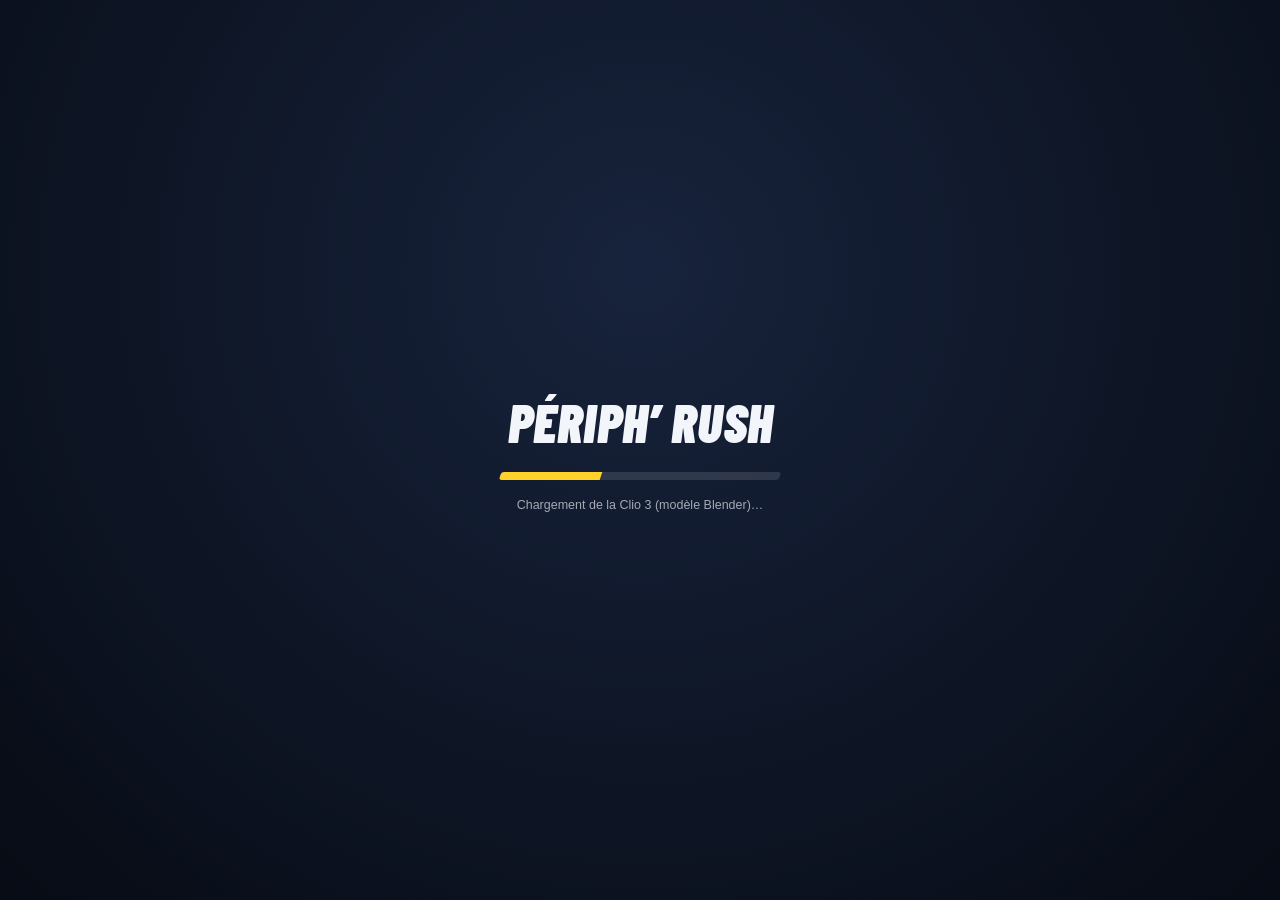
==== index.html @ 178827d1 "v22 : Police nationale, CRS, SAMU et motards revus, livreurs, utilitaires et chauffards, BAU sans mu" ====
<!DOCTYPE html>
<html lang="fr">
<head>
  <meta charset="UTF-8">
  <meta name="viewport" content="width=device-width, initial-scale=1.0, maximum-scale=1.0, user-scalable=no, viewport-fit=cover">
  <title>Périph' Rush</title>
  <meta name="description" content="Endless runner au volant sur le boulevard périphérique parisien.">
  <meta name="theme-color" content="#0c1220">
  <meta name="apple-mobile-web-app-capable" content="yes">
  <meta name="mobile-web-app-capable" content="yes">
  <meta name="apple-mobile-web-app-status-bar-style" content="black-translucent">
  <meta name="apple-mobile-web-app-title" content="Périph' Rush">
  <link rel="manifest" href="manifest.webmanifest">
  <link rel="apple-touch-icon" href="icons/icon-180.png">
  <link rel="icon" type="image/png" href="icons/icon-180.png">
  <link rel="preload" href="assets/fonts/barlow-condensed-latin-900-italic.woff2" as="font" type="font/woff2" crossorigin>
  <link rel="stylesheet" href="css/style.css?v=22">
  <script type="importmap">
    { "imports": { "three": "./vendor/three.module.min.js" } }
  </script>
</head>
<body>
  <canvas id="gl"></canvas>
  <div id="vignette"></div>
  <div id="crack" class="hidden"></div>
  <div id="flash" class="hidden"></div>

  <!-- ===================== HUD en jeu ===================== -->
  <div id="hud" class="hidden">
    <div id="hud-top">
      <div class="chip" id="hud-lap">TOUR 1</div>
      <div class="chip big" id="hud-score">0</div>
      <div class="chip" id="hud-coins">🪙 0</div>
    </div>
    <div id="hud-left">
      <div class="chip small" id="hud-clock"><span id="hud-wx">☀</span> <b id="hud-time">12:00</b></div>
      <div class="chip small" id="hud-permis">12 pts</div>
    </div>
    <div id="hud-gps"><div class="gps-row" id="gps-0"></div><div class="gps-row next" id="gps-1"></div></div>
    <div id="hud-porte"></div>
    <div id="hud-warning" class="hidden"></div>
    <div id="hud-popups"></div>
    <div id="hud-speedo">
      <div id="speed-val">50</div>
      <div class="unit">km/h</div>
      <div id="hud-mult">×1,0</div>
      <div id="hud-health"><div id="hud-health-fill"></div></div>
    </div>
    <div id="hud-limit"><span>50</span></div>
    <button id="btn-pause" aria-label="Pause">II</button>
    <button id="btn-cam" aria-label="Changer de vue">◉</button>
    <button id="btn-radio" aria-label="Changer de station">📻 <span id="radio-name">PÉRIPH INFO</span></button>
    <div id="mirror" class="hidden"></div>
    <div id="tilt-hint" class="hidden">Inclinez le téléphone pour diriger</div>
    <div id="radar-flash" class="hidden"></div>
    <div id="controls">
      <div id="steer">
        <button id="btn-left" aria-label="Gauche">◀</button>
        <button id="btn-right" aria-label="Droite">▶</button>
      </div>
      <div id="pedals">
        <div id="aux-btns">
          <button id="btn-horn" aria-label="Klaxon">📯</button>
          <button id="btn-flash" aria-label="Appel de phares">💡</button>
        </div>
        <button id="btn-brake" aria-label="Frein">FREIN</button>
        <button id="btn-gas" aria-label="Accélérer">GAZ</button>
      </div>
    </div>
  </div>

  <!-- ===================== Menu principal ===================== -->
  <div id="menu" class="overlay menu-screen">
    <div class="menu-top">
      <div class="wallet"><i class="coin"></i><b id="menu-coins">0</b></div>
      <button class="icon-btn" id="m-reglages" aria-label="Réglages">
        <svg viewBox="0 0 24 24" width="22" height="22"><path fill="currentColor" d="M19.4 13a7.5 7.5 0 0 0 0-2l2.1-1.6-2-3.5-2.5 1a7.6 7.6 0 0 0-1.7-1L15 3.3h-4l-.4 2.6a7.6 7.6 0 0 0-1.7 1l-2.5-1-2 3.5L6.6 11a7.5 7.5 0 0 0 0 2l-2.1 1.6 2 3.5 2.5-1c.5.4 1.1.7 1.7 1l.4 2.6h4l.4-2.6c.6-.3 1.2-.6 1.7-1l2.5 1 2-3.5zM13 15.5a3.5 3.5 0 1 1 0-7 3.5 3.5 0 0 1 0 7z" transform="translate(-1 0)"/></svg>
      </button>
    </div>
    <div class="menu-grid">
      <section class="hero">
        <div id="logo">
          <div id="logo-cartouche">BD PÉRIPHÉRIQUE</div>
          <h1>PÉRIPH’<span>RUSH</span></h1>
          <div id="logo-sub">35 km · 4 voies · zéro répit</div>
        </div>
        <div id="menu-records" class="records"></div>
      </section>
      <section class="setup card">
        <div class="setup-row">
          <div class="setup-label"><span>DÉPART</span><small id="start-sub"></small></div>
          <div class="start-wrap">
            <canvas id="ring-map" width="300" height="200" aria-hidden="true"></canvas>
            <div class="picker">
              <button class="pick-arrow" id="start-prev" aria-label="Porte précédente">‹</button>
              <button class="pick-value" id="start-open"><span id="start-name">Porte Maillot</span><small>CHANGER</small></button>
              <button class="pick-arrow" id="start-next" aria-label="Porte suivante">›</button>
            </div>
          </div>
        </div>
        <div class="setup-row">
          <div class="setup-label"><span>TRAFIC</span><small id="traffic-desc"></small></div>
          <div class="seg" id="traffic-seg">
            <button data-lv="0"><i class="lvl l1"><b></b><b></b><b></b><b></b></i>FLUIDE</button>
            <button data-lv="1"><i class="lvl l2"><b></b><b></b><b></b><b></b></i>CHARGÉ</button>
            <button data-lv="3"><i class="lvl l3"><b></b><b></b><b></b><b></b></i>DENSE</button>
            <button data-lv="2"><i class="lvl l4"><b></b><b></b><b></b><b></b></i>POINTE</button>
          </div>
        </div>
        <div class="pills">
          <button class="pill" id="pill-wx"><small>MÉTÉO</small><b id="pill-wx-v">Variable</b></button>
          <button class="pill" id="pill-hour"><small>HEURE</small><b id="pill-hour-v">Selon trafic</b></button>
          <button class="pill" id="pill-cam"><small>VUE</small><b id="pill-cam-v">Extérieure</b></button>
        </div>
        <button class="btn play" id="m-play"><span>ROULER</span><i>▶</i></button>
        <div class="tiles">
          <button class="tile" id="m-garage"><i class="ti-car"></i><span><b>GARAGE</b><small id="tile-car"></small></span></button>
          <button class="tile" id="m-defis"><i class="ti-flag"></i><span><b>DÉFIS</b><small id="tile-defis"></small></span></button>
        </div>
      </section>
    </div>
    <div id="menu-hint">Ajoute le jeu à l’écran d’accueil pour jouer en plein écran</div>
    <div id="menu-credits">Tracé, voies, ouvrages et bâtiments : © contributeurs OpenStreetMap (ODbL)</div>
  </div>

  <!-- ===================== Choix de la porte ===================== -->
  <div id="porte-sheet" class="sheet hidden">
    <div class="sheet-card">
      <div class="sheet-head"><b>PORTE DE DÉPART</b><button class="icon-btn" id="sheet-close" aria-label="Fermer">✕</button></div>
      <div id="porte-list"></div>
    </div>
  </div>

  <!-- ===================== Garage ===================== -->
  <div id="garage" class="overlay hidden">
    <div class="topbar">
      <button class="btn small" id="g-back">← RETOUR</button>
      <div class="chip" id="g-coins">🪙 0</div>
    </div>
    <button class="garage-arrow left" id="g-prev">◀</button>
    <button class="garage-arrow right" id="g-next">▶</button>
    <div id="garage-panel">
      <div id="g-name">Clio 3</div>
      <div id="g-status"></div>
      <div id="g-colors"></div>
      <div id="g-stats">
        <div class="stat"><label>Vitesse</label><div class="bar"><div id="st-vmax"></div></div></div>
        <div class="stat"><label>Accélération</label><div class="bar"><div id="st-acc"></div></div></div>
        <div class="stat"><label>Maniabilité</label><div class="bar"><div id="st-man"></div></div></div>
        <div class="stat"><label>Freinage</label><div class="bar"><div id="st-frein"></div></div></div>
      </div>
      <button class="btn primary" id="g-action">CHOISIR</button>
    </div>
  </div>

  <!-- ===================== Défis ===================== -->
  <div id="defis" class="overlay hidden">
    <div class="topbar">
      <button class="btn small" id="d-back">← RETOUR</button>
      <div class="screen-title">DÉFIS DU JOUR</div>
    </div>
    <div class="panel" id="defis-list"></div>
    <div class="panel" id="stats-globales"></div>
  </div>

  <!-- ===================== Réglages ===================== -->
  <div id="reglages" class="overlay hidden">
    <div class="topbar">
      <button class="btn small" id="r-back">← RETOUR</button>
      <div class="screen-title">RÉGLAGES</div>
    </div>
    <div class="panel settings">
      <label class="row"><span>Sons</span><input type="checkbox" id="set-audio"></label>
      <label class="row"><span>Vibrations</span><input type="checkbox" id="set-haptics"></label>
      <label class="row"><span>Accélération automatique</span><input type="checkbox" id="set-auto"></label>
      <label class="row"><span>Direction</span>
        <select id="set-steer">
          <option value="boutons">Boutons ◀ ▶</option>
          <option value="inclinaison">Inclinaison du téléphone</option>
        </select></label>
      <label class="row"><span>Sensibilité direction</span>
        <input type="range" id="set-sens" min="0.6" max="1.5" step="0.05"></label>
      <label class="row"><span>Niveau de trafic</span>
        <select id="set-traffic">
          <option value="0">Fluide</option>
          <option value="1">Chargé</option>
          <option value="3">Dense (accordéon)</option>
          <option value="2">Heure de pointe</option>
        </select></label>
      <label class="row"><span>Météo</span>
        <select id="set-weather">
          <option value="auto">Variable</option>
          <option value="soleil">Sec</option>
          <option value="pluie">Pluie</option>
        </select></label>
      <label class="row"><span>Heure de départ</span>
        <select id="set-hour">
          <option value="auto">Selon le trafic</option>
          <option value="matin">Matin (7 h 30)</option>
          <option value="midi">Midi</option>
          <option value="soir">Soir (19 h)</option>
          <option value="nuit">Nuit (23 h)</option>
        </select></label>
      <label class="row"><span>Vue</span>
        <select id="set-camera">
          <option value="chase">Extérieure</option>
          <option value="cockpit">Cockpit</option>
        </select></label>
      <label class="row"><span>Radio</span>
        <select id="set-radio">
          <option value="info">Périph Info (trafic)</option>
          <option value="lounge">Nuit Lounge (musique)</option>
          <option value="electro">Électro Paris (musique)</option>
          <option value="off">Éteinte</option>
        </select></label>
      <label class="row"><span>Rétroviseur</span><input type="checkbox" id="set-mirror"></label>
      <label class="row"><span>Radars automatiques</span><input type="checkbox" id="set-radars"></label>
      <label class="row"><span>Contrôles de police aux jumelles</span><input type="checkbox" id="set-jumelles"></label>
      <label class="row"><span>Qualité graphique</span>
        <select id="set-quality">
          <option value="auto">Auto</option>
          <option value="high">Haute</option>
          <option value="med">Moyenne</option>
          <option value="low">Basse</option>
        </select></label>
    </div>
  </div>

  <!-- ===================== Pause ===================== -->
  <div id="pause" class="overlay hidden">
    <div class="menu-inner">
      <h2 class="screen-h">PAUSE</h2>
      <div class="menu-buttons">
        <button class="btn primary" id="p-resume">REPRENDRE</button>
        <button class="btn" id="p-restart">RECOMMENCER</button>
        <button class="btn" id="p-menu">MENU</button>
      </div>
    </div>
  </div>

  <!-- ===================== Fin de partie ===================== -->
  <div id="gameover" class="overlay hidden">
    <div class="menu-inner wide">
      <h2 id="go-title">ACCIDENT</h2>
      <div id="go-damage"></div>
      <div id="go-grid">
        <div class="go-cell"><label>Score</label><div id="go-score"></div></div>
        <div class="go-cell"><label>Distance</label><div id="go-dist"></div></div>
        <div class="go-cell"><label>Tours</label><div id="go-laps"></div></div>
        <div class="go-cell"><label>Frôlements</label><div id="go-near"></div></div>
        <div class="go-cell"><label>Meilleur combo</label><div id="go-combo"></div></div>
        <div class="go-cell"><label>Pièces gagnées</label><div id="go-coins"></div></div>
      </div>
      <div id="go-extra"></div>
      <div class="menu-buttons row2">
        <button class="btn primary" id="go-retry">REJOUER</button>
        <button class="btn" id="go-garage">GARAGE</button>
        <button class="btn" id="go-menu">MENU</button>
      </div>
    </div>
  </div>

  <!-- ===================== Chargement ===================== -->
  <div id="loading">
    <div id="loading-logo">PÉRIPH’ RUSH</div>
    <div id="loading-bar"><div id="loading-fill"></div></div>
    <div id="loading-txt">Construction du périphérique…</div>
  </div>

  <script type="module" src="js/main.js?v=22"></script>
</body>
</html>
---- css/style.css ----
/* ============================================================
   Périph' Rush — interface (design premium sombre, safe areas iOS)
   ============================================================ */

@font-face { font-family: 'Barlow Condensed'; font-weight: 600; font-style: normal; font-display: swap; src: url(../assets/fonts/barlow-condensed-latin-600-normal.woff2) format('woff2'); }
@font-face { font-family: 'Barlow Condensed'; font-weight: 700; font-style: normal; font-display: swap; src: url(../assets/fonts/barlow-condensed-latin-700-normal.woff2) format('woff2'); }
@font-face { font-family: 'Barlow Condensed'; font-weight: 800; font-style: italic; font-display: swap; src: url(../assets/fonts/barlow-condensed-latin-800-italic.woff2) format('woff2'); }
@font-face { font-family: 'Barlow Condensed'; font-weight: 900; font-style: italic; font-display: swap; src: url(../assets/fonts/barlow-condensed-latin-900-italic.woff2) format('woff2'); }

:root {
  --disp: 'Barlow Condensed', 'Arial Narrow', -apple-system, sans-serif;
  --card: rgba(10, 14, 24, 0.72);
  --line: rgba(255, 255, 255, 0.10);
  --ok: #3ddc84;
  --warn: #ffb020;
  --accent: #ffd12b;          /* jaune cartouche périphérique */
  --accent2: #3d8bff;
  --danger: #ff4b3e;
  --glass: rgba(14, 20, 32, 0.82);
  --glass-light: rgba(255, 255, 255, 0.08);
  --text: #f2f5f9;
  --sat: env(safe-area-inset-top, 0px);
  --sab: env(safe-area-inset-bottom, 0px);
}

* { margin: 0; padding: 0; box-sizing: border-box; -webkit-tap-highlight-color: transparent; }

html, body {
  width: 100%; height: 100%;
  overflow: hidden;
  background: #0c1220;
  color: var(--text);
  font-family: -apple-system, BlinkMacSystemFont, "Segoe UI", Roboto, sans-serif;
  touch-action: none;
  -webkit-user-select: none; user-select: none;
  overscroll-behavior: none;
}

#gl { position: fixed; inset: 0; width: 100%; height: 100%; display: block; }

.hidden { display: none !important; }

/* ---------- effets plein écran ---------- */
#vignette {
  position: fixed; inset: 0; pointer-events: none; z-index: 5;
  background: radial-gradient(ellipse at center, transparent 62%, rgba(4, 6, 12, 0.42) 100%);
}
#crack {
  position: fixed; inset: 0; pointer-events: none; z-index: 40;
  background:
    radial-gradient(circle at 48% 42%, rgba(255,255,255,0.25) 0%, transparent 4%),
    conic-gradient(from 10deg at 48% 42%, transparent 0deg, rgba(255,255,255,0.35) 2deg, transparent 5deg,
      transparent 40deg, rgba(255,255,255,0.3) 43deg, transparent 47deg,
      transparent 95deg, rgba(255,255,255,0.32) 98deg, transparent 103deg,
      transparent 160deg, rgba(255,255,255,0.28) 164deg, transparent 170deg,
      transparent 230deg, rgba(255,255,255,0.3) 233deg, transparent 240deg,
      transparent 300deg, rgba(255,255,255,0.26) 304deg, transparent 311deg);
  opacity: 0.8;
}
#flash {
  position: fixed; inset: 0; pointer-events: none; z-index: 41;
  background: #fff; opacity: 0;
  transition: opacity 0.5s ease-out;
}
#flash.on { opacity: 0.55; transition: none; }

/* ---------- HUD ---------- */
#hud { position: fixed; inset: 0; z-index: 10; pointer-events: none; }
#hud button { pointer-events: auto; }

#hud-top {
  position: absolute; top: calc(var(--sat) + 8px); left: 0; right: 0;
  display: flex; justify-content: center; gap: 8px; padding: 0 12px;
}
.chip {
  background: var(--glass);
  backdrop-filter: blur(8px); -webkit-backdrop-filter: blur(8px);
  border: 1px solid var(--glass-light);
  border-radius: 20px;
  padding: 6px 14px;
  font-family: var(--disp);
  font-weight: 700; font-size: 16px;
  letter-spacing: 0.8px;
  white-space: nowrap;
}
.chip.big { font-size: 17px; color: var(--accent); min-width: 110px; text-align: center; }

#hud-porte {
  position: absolute; top: calc(var(--sat) + 48px); left: 0; right: 0;
  text-align: center; font-size: 12.5px; font-weight: 600;
  color: rgba(235, 242, 250, 0.85);
  text-shadow: 0 1px 3px rgba(0,0,0,0.6);
}
#hud-warning {
  position: absolute; top: calc(var(--sat) + 78px); left: 50%; transform: translateX(-50%);
  background: linear-gradient(180deg, #ffb020, #f7900a);
  color: #221600; font-weight: 800; font-size: 14px;
  padding: 7px 16px; border-radius: 10px;
  box-shadow: 0 4px 18px rgba(255, 160, 20, 0.45);
  animation: warnpulse 0.8s infinite alternate;
}
@keyframes warnpulse { from { transform: translateX(-50%) scale(1); } to { transform: translateX(-50%) scale(1.05); } }

#hud-popups {
  position: absolute; top: 32%; left: 0; right: 0;
  display: flex; flex-direction: column; align-items: center; gap: 4px;
}
.popup {
  font-family: var(--disp); font-style: italic;
  font-weight: 900; font-size: 28px; letter-spacing: 0.5px;
  color: var(--accent);
  text-shadow: 0 2px 8px rgba(0,0,0,0.7);
  animation: popfly 1.1s ease-out forwards;
}
.popup.combo { color: #7dd4ff; font-size: 18px; }
.popup.coin { color: #ffde6a; font-size: 16px; }
@keyframes popfly {
  0% { transform: translateY(10px) scale(0.7); opacity: 0; }
  15% { transform: translateY(0) scale(1.12); opacity: 1; }
  30% { transform: scale(1); }
  75% { opacity: 1; }
  100% { transform: translateY(-34px); opacity: 0; }
}

#hud-speedo {
  position: absolute; bottom: calc(var(--sab) + 118px); left: 50%; transform: translateX(-50%);
  text-align: center; pointer-events: none;
}
#speed-val {
  font-family: var(--disp); font-style: italic;
  font-size: 60px; font-weight: 900; line-height: 1;
  text-shadow: 0 2px 12px rgba(0,0,0,0.75);
  font-variant-numeric: tabular-nums;
}
#speed-val.over { color: var(--danger); }
#hud-speedo .unit { font-size: 13px; font-weight: 700; opacity: 0.75; margin-top: -2px; }
#hud-mult { font-size: 13px; font-weight: 800; color: #8be08a; margin-top: 2px; }

#hud-limit {
  position: absolute; bottom: calc(var(--sab) + 132px); left: 50%; transform: translateX(74px);
  width: 44px; height: 44px; border-radius: 50%;
  background: #f5f7fa; border: 6px solid #c8102e;
  display: flex; align-items: center; justify-content: center;
  color: #14181c; font-weight: 900; font-size: 17px;
}

#btn-pause {
  position: absolute; top: calc(var(--sat) + 6px); right: 10px;
  width: 42px; height: 42px; border-radius: 12px;
  background: var(--glass); color: var(--text);
  border: 1px solid var(--glass-light);
  font-size: 15px; font-weight: 900;
}

/* ---------- commandes tactiles ---------- */
#controls {
  position: absolute; bottom: calc(var(--sab) + 10px); left: 0; right: 0;
  display: flex; justify-content: space-between;
  padding: 0 12px;
}
#steer, #pedals { display: flex; gap: 10px; }
#controls button {
  border: 1.5px solid rgba(255, 255, 255, 0.16);
  background: rgba(16, 24, 38, 0.66);
  backdrop-filter: blur(6px); -webkit-backdrop-filter: blur(6px);
  color: var(--text);
  border-radius: 20px;
  width: 88px; height: 92px;
  font-size: 30px; font-weight: 900;
  transition: transform 0.06s, background 0.06s;
}
#pedals button { font-size: 15px; letter-spacing: 1px; }
#btn-gas { background: rgba(28, 82, 40, 0.68); }
#btn-brake { background: rgba(96, 26, 22, 0.68); }
#controls button.pressed { transform: scale(0.94); background: rgba(255, 255, 255, 0.22); }

/* ============================================================
   ÉCRANS (v15) — direction artistique « signalisation de nuit » :
   typo condensée italique, cartes vitrées, accents jaune périph
   ============================================================ */
.overlay {
  position: fixed; inset: 0; z-index: 20;
  display: flex; flex-direction: column;
  align-items: center; justify-content: center;
  background:
    radial-gradient(120% 70% at 50% 110%, rgba(255, 190, 40, 0.10), transparent 60%),
    linear-gradient(180deg, rgba(5, 8, 15, 0.35) 0%, rgba(5, 8, 15, 0.72) 55%, rgba(5, 8, 15, 0.92) 100%);
  padding: calc(var(--sat) + 12px) 16px calc(var(--sab) + 14px);
}
.menu-inner { text-align: center; width: min(420px, 92vw); }
.menu-inner.wide { width: min(540px, 94vw); }

/* titres */
.screen-h, #go-title {
  font-family: var(--disp); font-style: italic; font-weight: 900;
  font-size: 46px; letter-spacing: 1px; line-height: 1;
}
.screen-title {
  font-family: var(--disp); font-style: italic; font-weight: 900;
  font-size: 24px; letter-spacing: 1.5px;
  padding: 4px 14px; border-left: 4px solid var(--accent);
}

/* boutons */
.btn {
  font-family: var(--disp); font-weight: 800; font-style: italic;
  font-size: 21px; letter-spacing: 1.5px;
  color: var(--text);
  background: linear-gradient(180deg, rgba(40, 52, 76, 0.9), rgba(20, 28, 44, 0.92));
  border: 1px solid rgba(255, 255, 255, 0.14);
  border-radius: 12px;
  padding: 13px 26px;
  box-shadow: 0 8px 24px rgba(0, 0, 0, 0.35), inset 0 1px 0 rgba(255, 255, 255, 0.10);
  transition: transform 0.08s, filter 0.15s;
}
.btn:active { transform: scale(0.96); filter: brightness(1.15); }
.btn.primary {
  background: linear-gradient(180deg, #ffe066, var(--accent) 45%, #f2b100);
  color: #161000; border-color: rgba(255, 255, 255, 0.45);
  box-shadow: 0 10px 30px rgba(255, 196, 30, 0.35), inset 0 1px 0 rgba(255, 255, 255, 0.6);
}
.btn.small { padding: 8px 14px; font-size: 16px; border-radius: 10px; }
.menu-buttons { display: flex; flex-direction: column; gap: 12px; margin-top: 26px; }
.menu-buttons.row2 { flex-direction: row; justify-content: center; flex-wrap: wrap; }
.icon-btn {
  width: 44px; height: 44px; border-radius: 12px;
  display: inline-flex; align-items: center; justify-content: center;
  color: var(--text); font-size: 18px; font-weight: 800;
  background: var(--card); border: 1px solid var(--line);
  backdrop-filter: blur(10px); -webkit-backdrop-filter: blur(10px);
}
.icon-btn:active { transform: scale(0.94); }

/* ---------- menu principal ---------- */
.menu-screen {
  justify-content: flex-start;
  overflow-y: auto; touch-action: pan-y;
  background:
    linear-gradient(180deg, rgba(5, 8, 15, 0.15) 0%, rgba(5, 8, 15, 0.05) 30%, rgba(5, 8, 15, 0.78) 62%, rgba(5, 8, 15, 0.94) 100%);
}
.menu-top {
  width: 100%; max-width: 1100px;
  display: flex; justify-content: space-between; align-items: center;
}
.wallet {
  display: inline-flex; align-items: center; gap: 8px;
  background: var(--card); border: 1px solid var(--line);
  backdrop-filter: blur(10px); -webkit-backdrop-filter: blur(10px);
  border-radius: 22px; padding: 6px 14px 6px 6px;
  font-family: var(--disp); font-weight: 700; font-size: 19px; letter-spacing: 0.5px;
}
.coin {
  width: 24px; height: 24px; border-radius: 50%;
  background: radial-gradient(circle at 35% 30%, #fff6c0, #ffd12b 45%, #c88a00);
  box-shadow: inset 0 0 0 2px rgba(120, 70, 0, 0.35);
}
.menu-grid {
  width: 100%; max-width: 1100px; flex: 1;
  display: flex; flex-direction: column; justify-content: space-between; gap: 14px;
  margin-top: 6px;
}
.hero { text-align: left; padding: 4px 4px 0; }
#logo { position: relative; }
#logo-cartouche {
  display: inline-block;
  background: var(--accent); color: #141414;
  font-family: var(--disp); font-weight: 800; font-style: italic;
  font-size: 15px; letter-spacing: 2px;
  padding: 3px 12px; border-radius: 5px;
  border: 2px solid #141414; box-shadow: 0 0 0 2px var(--accent);
  margin-left: 2px;
}
#logo h1 {
  font-family: var(--disp); font-style: italic; font-weight: 900;
  font-size: clamp(56px, 16vw, 112px);
  line-height: 0.82; letter-spacing: -1px;
  margin-top: 8px;
  text-shadow: 0 8px 30px rgba(0, 0, 0, 0.6);
}
#logo h1 span {
  display: block; color: var(--accent);
  -webkit-text-stroke: 0; position: relative;
  text-shadow: 0 0 34px rgba(255, 200, 40, 0.35), 0 8px 30px rgba(0, 0, 0, 0.6);
}
#logo-sub {
  margin-top: 10px; display: inline-flex; align-items: center; gap: 10px;
  font-family: var(--disp); font-weight: 700; font-size: 17px; letter-spacing: 2px;
  text-transform: uppercase; opacity: 0.85;
}
#logo-sub::before { content: ''; width: 34px; height: 3px; background: var(--accent); border-radius: 2px; }
.records { display: grid; grid-template-columns: repeat(3, minmax(0, 1fr)); gap: 6px; margin-top: 12px; max-width: 420px; }
.rec {
  background: var(--card); border: 1px solid var(--line);
  backdrop-filter: blur(10px); -webkit-backdrop-filter: blur(10px);
  border-radius: 12px; padding: 6px 10px; min-width: 0;
}
.rec small { display: block; font-size: 9.5px; font-weight: 700; letter-spacing: 0.8px; white-space: nowrap; overflow: hidden; text-overflow: ellipsis; opacity: 0.6; text-transform: uppercase; }
.rec b { display: block; white-space: nowrap; font-family: var(--disp); font-style: italic; font-weight: 900; font-size: 21px; letter-spacing: 0.5px; }
.rec.best b { color: var(--accent); }

.card {
  background: linear-gradient(180deg, rgba(16, 22, 36, 0.80), rgba(9, 12, 21, 0.88));
  border: 1px solid var(--line);
  backdrop-filter: blur(16px) saturate(1.2); -webkit-backdrop-filter: blur(16px) saturate(1.2);
  border-radius: 22px;
  box-shadow: 0 20px 60px rgba(0, 0, 0, 0.45), inset 0 1px 0 rgba(255, 255, 255, 0.06);
}
.setup { padding: 12px; display: flex; flex-direction: column; gap: 10px; }
.setup-row { display: flex; flex-direction: column; gap: 7px; }
.setup-label {
  display: flex; justify-content: space-between; align-items: baseline;
  font-family: var(--disp); font-weight: 800; font-style: italic;
  font-size: 15px; letter-spacing: 2.2px; color: rgba(255, 255, 255, 0.55);
  padding: 0 2px;
}
.setup-label small { font-family: -apple-system, sans-serif; font-style: normal; font-weight: 600; font-size: 11.5px; letter-spacing: 0.2px; color: rgba(255, 255, 255, 0.55); text-align: right; }

.start-wrap {
  position: relative; border-radius: 16px; overflow: hidden;
  background: radial-gradient(120% 120% at 70% 20%, #18233a, #0b111d);
  border: 1px solid var(--line);
}
#ring-map { display: block; width: 100%; height: 108px; }
.picker {
  display: flex; align-items: stretch; gap: 6px;
  padding: 0 8px 8px; margin-top: -4px;
}
.pick-arrow {
  width: 46px; border-radius: 12px;
  background: rgba(255, 255, 255, 0.07); border: 1px solid var(--line);
  color: var(--text); font-size: 30px; font-weight: 300; line-height: 1;
}
.pick-arrow:active { background: rgba(255, 209, 43, 0.25); }
.pick-value {
  flex: 1; display: flex; flex-direction: column; align-items: center; justify-content: center;
  padding: 7px 8px; border-radius: 12px;
  background: #0f3d7a; border: 2px solid #ffffff; outline: 2px solid #0f3d7a;
  color: #fff;
}
.pick-value span { font-family: var(--disp); font-weight: 800; font-style: italic; font-size: 23px; letter-spacing: 0.5px; line-height: 1.05; }
.pick-value small { font-size: 9.5px; font-weight: 800; letter-spacing: 1.6px; opacity: 0.7; margin-top: 1px; }

.seg { display: grid; grid-template-columns: repeat(4, 1fr); gap: 5px; }
.seg button {
  display: flex; flex-direction: column; align-items: center; gap: 5px;
  padding: 10px 4px 9px; border-radius: 13px;
  background: rgba(255, 255, 255, 0.05); border: 1px solid var(--line);
  color: rgba(255, 255, 255, 0.72);
  font-family: var(--disp); font-weight: 800; font-style: italic; font-size: 14px; letter-spacing: 0.6px;
  transition: background 0.15s, color 0.15s, border-color 0.15s;
}
.seg button.sel { color: #fff; border-color: var(--c); background: color-mix(in srgb, var(--c) 22%, transparent); box-shadow: 0 0 22px color-mix(in srgb, var(--c) 30%, transparent); }
.seg button[data-lv="0"] { --c: var(--ok); }
.seg button[data-lv="1"] { --c: var(--warn); }
.seg button[data-lv="2"] { --c: var(--danger); }
.seg button[data-lv="3"] { --c: #ff8a3d; }
.lvl { height: 17px; }
.lvl { display: flex; gap: 3px; align-items: flex-end; height: 16px; }
.lvl b { width: 6px; border-radius: 2px; background: rgba(255, 255, 255, 0.18); }
.lvl b:nth-child(1) { height: 5px; } .lvl b:nth-child(2) { height: 9px; } .lvl b:nth-child(3) { height: 13px; } .lvl b:nth-child(4) { height: 17px; }
.seg button.sel .lvl b { background: var(--c); }
.lvl.l1 b:nth-child(n+2), .lvl.l2 b:nth-child(n+3), .lvl.l3 b:nth-child(4) { opacity: 0.35; }

.btn.play {
  position: relative; overflow: hidden;
  display: flex; align-items: center; justify-content: center; gap: 14px;
  width: 100%; padding: 16px 20px; border-radius: 16px;
  font-size: 34px; letter-spacing: 3px; color: #141000;
  background: linear-gradient(180deg, #ffe36e, var(--accent) 50%, #f0ad00);
  border: 1px solid rgba(255, 255, 255, 0.5);
  box-shadow: 0 14px 40px rgba(255, 190, 20, 0.35), inset 0 2px 0 rgba(255, 255, 255, 0.55), inset 0 -3px 0 rgba(150, 90, 0, 0.35);
}
.btn.play::before {
  content: ''; position: absolute; inset: 0;
  background: repeating-linear-gradient(-55deg, transparent 0 22px, rgba(255, 255, 255, 0.16) 22px 34px);
  animation: stripes 1.6s linear infinite; pointer-events: none;
}
.btn.play span, .btn.play i { position: relative; }
.btn.play i { font-style: normal; font-size: 22px; }
@keyframes stripes { from { background-position: 0 0; } to { background-position: 68px 0; } }

.tiles { display: grid; grid-template-columns: 1fr 1fr; gap: 8px; }
.tile {
  display: flex; align-items: center; gap: 10px; text-align: left;
  padding: 10px 12px; border-radius: 14px;
  background: rgba(255, 255, 255, 0.06); border: 1px solid var(--line);
  color: var(--text);
}
.tile:active { background: rgba(255, 255, 255, 0.12); }
.tile span { display: flex; flex-direction: column; min-width: 0; }
.tile b { font-family: var(--disp); font-weight: 800; font-style: italic; font-size: 19px; letter-spacing: 1.4px; }
.tile small { font-size: 11.5px; opacity: 0.6; font-weight: 600; white-space: nowrap; overflow: hidden; text-overflow: ellipsis; }
.tile i { width: 34px; height: 34px; border-radius: 10px; flex: none; background: rgba(255, 209, 43, 0.14) center / 22px no-repeat; }
.tile i.ti-car { background-image: url("data:image/svg+xml,%3Csvg xmlns='http://www.w3.org/2000/svg' viewBox='0 0 24 24'%3E%3Cpath fill='%23ffd12b' d='M5 11l1.6-4.2A2 2 0 0 1 8.5 5.5h7a2 2 0 0 1 1.9 1.3L19 11a2 2 0 0 1 2 2v4h-2v1.5a1.5 1.5 0 0 1-3 0V17H8v1.5a1.5 1.5 0 0 1-3 0V17H3v-4a2 2 0 0 1 2-2zm2.2 0h9.6l-1.1-3.1a.8.8 0 0 0-.7-.5H9a.8.8 0 0 0-.7.5zM6.5 15a1.2 1.2 0 1 0 0-2.4 1.2 1.2 0 0 0 0 2.4zm11 0a1.2 1.2 0 1 0 0-2.4 1.2 1.2 0 0 0 0 2.4z'/%3E%3C/svg%3E"); }
.tile i.ti-flag { background-image: url("data:image/svg+xml,%3Csvg xmlns='http://www.w3.org/2000/svg' viewBox='0 0 24 24'%3E%3Cpath fill='%23ffd12b' d='M5 3h2v18H5zM8 4h11l-2.5 4L19 12H8z'/%3E%3C/svg%3E"); }

#menu-hint { margin-top: 10px; font-size: 11px; opacity: 0.45; text-align: center; }
#menu-credits { margin-top: 4px; font-size: 9.5px; opacity: 0.45; text-align: center; letter-spacing: 0.02em; }

/* feuille de choix de la porte */
.sheet {
  position: fixed; inset: 0; z-index: 30;
  background: rgba(3, 5, 10, 0.6);
  display: flex; align-items: flex-end; justify-content: center;
  animation: fadein 0.18s ease-out;
}
.sheet-card {
  width: min(560px, 100vw); max-height: 78vh;
  display: flex; flex-direction: column;
  background: #0d1320; border: 1px solid var(--line); border-bottom: none;
  border-radius: 22px 22px 0 0;
  padding: 14px 14px calc(var(--sab) + 10px);
  animation: slideup 0.22s ease-out;
}
.sheet-head { display: flex; justify-content: space-between; align-items: center; padding: 0 2px 10px; }
.sheet-head b { font-family: var(--disp); font-style: italic; font-weight: 900; font-size: 24px; letter-spacing: 1.5px; }
#porte-list { overflow-y: auto; touch-action: pan-y; display: grid; grid-template-columns: 1fr 1fr; gap: 6px; padding-bottom: 6px; }
.porte-item {
  display: flex; align-items: center; gap: 8px; text-align: left;
  padding: 9px 10px; border-radius: 11px;
  background: rgba(255, 255, 255, 0.05); border: 1px solid var(--line);
  color: var(--text); font-weight: 650; font-size: 13.5px;
}
.porte-item i { font-style: normal; font-family: var(--disp); font-weight: 800; font-size: 13px; color: rgba(255, 255, 255, 0.45); min-width: 30px; }
.porte-item.sel { background: #0f3d7a; border-color: #fff; }
.porte-item.sel i { color: var(--accent); }
@keyframes fadein { from { opacity: 0; } }
@keyframes slideup { from { transform: translateY(40px); opacity: 0.4; } }

/* paysage (iPhone couché) : deux colonnes */
@media (orientation: landscape) and (min-width: 640px) {
  .menu-screen { justify-content: center; }
  .menu-grid { flex-direction: row; align-items: center; flex: 0 1 auto; gap: 28px; }
  .hero { flex: 1; }
  .setup { width: min(400px, 46vw); flex: none; }
  #logo h1 { font-size: clamp(56px, 11vw, 120px); }
  #ring-map { height: 96px; }
  #menu-hint { display: none; }
}
@media (orientation: landscape) and (max-height: 500px) {
  .menu-screen { justify-content: flex-start; padding-top: calc(var(--sat) + 6px); padding-bottom: calc(var(--sab) + 6px); }
  .menu-top { height: 40px; }
  .menu-top .icon-btn { width: 40px; height: 40px; }
  .wallet { padding: 4px 12px 4px 4px; font-size: 17px; }
  .menu-grid { margin-top: 0; }
  .setup { gap: 7px; padding: 10px; }
  .setup-label { font-size: 13px; }
  .start-wrap { border: none; background: none; }
  #ring-map { display: none; }
  .picker { padding: 0; margin: 0; }
  .pick-value { padding: 4px 8px; }
  .pick-value span { font-size: 20px; }
  .btn.play { padding: 8px; font-size: 26px; border-radius: 13px; }
  .seg button { padding: 6px 3px; flex-direction: row; justify-content: center; font-size: 13px; gap: 5px; }
  .tile { padding: 6px 10px; }
  .tile i { width: 28px; height: 28px; }
  .tile b { font-size: 16px; }
  #logo h1 { font-size: clamp(48px, 9vw, 96px); }
  #logo-sub { font-size: 14px; }
  .records { margin-top: 10px; }
  #menu-credits { margin-top: 2px; }
}

.topbar {
  position: absolute; top: calc(var(--sat) + 10px); left: 0; right: 0;
  display: flex; justify-content: space-between; align-items: center;
  padding: 0 14px;
}

/* ---------- garage ---------- */
#garage { justify-content: flex-end; background: linear-gradient(180deg, transparent 55%, rgba(5, 8, 15, 0.7)); pointer-events: none; }
#garage > * { pointer-events: auto; }
.garage-arrow {
  position: absolute; top: 40%;
  width: 52px; height: 72px;
  font-size: 34px; font-weight: 300; border-radius: 16px;
  background: var(--card); color: var(--text);
  border: 1px solid var(--line);
  backdrop-filter: blur(10px); -webkit-backdrop-filter: blur(10px);
}
.garage-arrow.left { left: 10px; }
.garage-arrow.right { right: 10px; }
#garage-panel {
  width: min(460px, 94vw);
  background: linear-gradient(180deg, rgba(16, 22, 36, 0.82), rgba(9, 12, 21, 0.9));
  backdrop-filter: blur(16px); -webkit-backdrop-filter: blur(16px);
  border: 1px solid var(--line);
  border-radius: 22px;
  padding: 16px 18px;
  margin-bottom: 8px;
  text-align: center;
}
#g-name { font-family: var(--disp); font-size: 38px; font-weight: 900; font-style: italic; letter-spacing: 1px; line-height: 1; }
#g-status { font-size: 12.5px; margin-top: 4px; min-height: 16px; color: var(--accent); font-weight: 700; }
#g-colors { display: flex; justify-content: center; gap: 10px; margin: 12px 0; }
.color-dot {
  width: 28px; height: 28px; border-radius: 50%;
  border: 2px solid rgba(255,255,255,0.25);
  box-shadow: inset 0 -4px 8px rgba(0, 0, 0, 0.35);
}
.color-dot.sel { border-color: var(--accent); transform: scale(1.18); box-shadow: 0 0 0 3px rgba(255, 209, 43, 0.25), inset 0 -4px 8px rgba(0, 0, 0, 0.35); }
#g-stats { display: grid; grid-template-columns: 1fr 1fr; gap: 8px 16px; margin: 10px 0 14px; }
.stat label { font-family: var(--disp); font-size: 13px; font-weight: 700; opacity: 0.7; letter-spacing: 1.2px; display: block; text-align: left; text-transform: uppercase; }
.bar { height: 8px; background: rgba(255,255,255,0.10); border-radius: 4px; overflow: hidden; margin-top: 3px; transform: skewX(-18deg); }
.bar > div { height: 100%; background: linear-gradient(90deg, #f0ad00, var(--accent)); border-radius: 2px; transition: width 0.3s; }
#g-action { width: 100%; }
#g-action:disabled { opacity: 0.45; }

/* ---------- panneaux défis / réglages ---------- */
.panel {
  width: min(480px, 94vw);
  background: linear-gradient(180deg, rgba(16, 22, 36, 0.82), rgba(9, 12, 21, 0.9));
  backdrop-filter: blur(14px); -webkit-backdrop-filter: blur(14px);
  border: 1px solid var(--line);
  border-radius: 20px;
  padding: 10px 16px;
  margin-top: 12px;
}
.defi {
  display: flex; justify-content: space-between; align-items: center;
  gap: 10px; padding: 12px 2px;
  border-bottom: 1px solid rgba(255,255,255,0.07);
  font-size: 14px; font-weight: 600;
}
.defi:last-child { border-bottom: none; }
.defi b { font-family: var(--disp); font-style: italic; font-weight: 900; font-size: 20px; }
.defi .reward { color: var(--accent); font-family: var(--disp); font-weight: 800; font-size: 17px; white-space: nowrap; }
.defi.done { opacity: 0.55; text-decoration: line-through; }
.settings .row {
  display: flex; justify-content: space-between; align-items: center;
  padding: 13px 2px; font-size: 15px; font-weight: 600;
  border-bottom: 1px solid rgba(255,255,255,0.07);
}
.settings .row:last-child { border-bottom: none; }
.settings input[type="checkbox"] {
  appearance: none; -webkit-appearance: none;
  width: 46px; height: 28px; border-radius: 14px; position: relative;
  background: rgba(255, 255, 255, 0.16); transition: background 0.2s;
}
.settings input[type="checkbox"]::after {
  content: ''; position: absolute; top: 3px; left: 3px; width: 22px; height: 22px; border-radius: 50%;
  background: #fff; transition: transform 0.2s; box-shadow: 0 2px 6px rgba(0, 0, 0, 0.4);
}
.settings input[type="checkbox"]:checked { background: var(--ok); }
.settings input[type="checkbox"]:checked::after { transform: translateX(18px); }
.settings input[type="range"] { width: 140px; accent-color: var(--accent); }
.settings select {
  background: #1a2436; color: var(--text);
  border: 1px solid var(--line); border-radius: 10px;
  padding: 7px 10px; font-size: 14px; font-weight: 600;
}

/* ---------- fin de partie ---------- */
#go-title { color: var(--danger); text-shadow: 0 6px 30px rgba(255, 75, 62, 0.35); }
#go-title.small-hit { color: var(--warn); }
#go-damage { margin-top: 8px; font-size: 13.5px; opacity: 0.85; line-height: 1.5; }
#go-grid {
  display: grid; grid-template-columns: repeat(3, 1fr);
  gap: 8px; margin-top: 18px;
}
.go-cell {
  background: var(--card); border: 1px solid var(--line);
  border-radius: 14px; padding: 9px 6px;
}
.go-cell label { font-size: 10px; font-weight: 700; opacity: 0.6; letter-spacing: 1px; text-transform: uppercase; }
.go-cell div { font-family: var(--disp); font-style: italic; font-size: 26px; font-weight: 900; margin-top: 1px; font-variant-numeric: tabular-nums; }
.go-cell:first-child div { color: var(--accent); }
#go-extra { margin-top: 12px; font-size: 13px; color: #8be08a; font-weight: 700; line-height: 1.6; }
#gameover .menu-buttons { margin-top: 20px; }

/* ---------- chargement ---------- */
#loading {
  position: fixed; inset: 0; z-index: 50;
  background: radial-gradient(ellipse at 50% 30%, #17233c, #070b14);
  display: flex; flex-direction: column; align-items: center; justify-content: center;
  gap: 18px;
}
#loading-logo { font-family: var(--disp); font-size: 54px; font-weight: 900; font-style: italic; letter-spacing: 0.5px; }
#loading-bar {
  width: min(280px, 70vw); height: 8px;
  background: rgba(255,255,255,0.12); border-radius: 3px; overflow: hidden; transform: skewX(-18deg);
}
#loading-fill { width: 0%; height: 100%; background: var(--accent); transition: width 0.25s; }
#loading-txt { font-size: 12.5px; opacity: 0.65; }

/* paysage : resserrer le HUD */
@media (orientation: landscape) {
  #hud-speedo { bottom: calc(var(--sab) + 16px); }
  #hud-limit { bottom: calc(var(--sab) + 26px); transform: translateX(86px); }
  #controls button { width: 78px; height: 82px; }
  #speed-val { font-size: 48px; }
}

/* ---------- HUD v16 : horloge, permis, GPS, carrosserie, flash radar ---------- */
#hud-porte { display: none; }
#hud-left {
  position: absolute; top: calc(var(--sat) + 8px); left: 10px;
  display: flex; flex-direction: column; gap: 6px; align-items: flex-start;
}
.chip.small { font-size: 14px; padding: 4px 10px; }
#hud-clock b { font-variant-numeric: tabular-nums; }
#hud-permis.bad { color: #ffb020; }
#hud-top { padding-left: 96px; padding-right: 100px; }
#btn-cam {
  position: absolute; top: calc(var(--sat) + 6px); right: 58px;
  width: 42px; height: 42px; border-radius: 12px;
  background: var(--glass); color: var(--text);
  border: 1px solid var(--glass-light);
  font-size: 18px; font-weight: 900; pointer-events: auto;
}
#hud-gps {
  position: absolute; top: calc(var(--sat) + 52px); left: 50%; transform: translateX(-50%);
  display: flex; flex-direction: column; align-items: stretch; gap: 3px;
  min-width: 220px; max-width: 78vw;
}
.gps-row {
  display: flex; align-items: center; gap: 8px;
  background: rgba(15, 61, 122, 0.88); border: 1.5px solid rgba(255, 255, 255, 0.85);
  border-radius: 8px; padding: 3px 9px;
  font-family: var(--disp); color: #fff;
  box-shadow: 0 4px 14px rgba(0, 0, 0, 0.35);
}
.gps-row:empty { display: none; }
.gps-row i { font-style: normal; font-weight: 800; font-size: 11px; letter-spacing: 1.2px; background: var(--accent); color: #161000; border-radius: 3px; padding: 0 5px; }
.gps-row b { flex: 1; font-weight: 800; font-style: italic; font-size: 17px; letter-spacing: 0.3px; white-space: nowrap; overflow: hidden; text-overflow: ellipsis; }
.gps-row b sup { font-size: 0.6em; }
.gps-row span { font-weight: 700; font-size: 16px; font-variant-numeric: tabular-nums; }
.gps-row.next { opacity: 0.7; transform: scale(0.92); transform-origin: top center; }
.gps-row.next i { background: rgba(255, 255, 255, 0.85); }
#hud-warning { top: calc(var(--sat) + 116px); }
#hud-health {
  width: 92px; height: 6px; margin: 4px auto 0; border-radius: 3px; overflow: hidden;
  background: rgba(255, 255, 255, 0.15); transform: skewX(-18deg);
}
#hud-health-fill { height: 100%; width: 100%; background: #3ddc84; transition: width 0.3s; }
.popup.fine { color: #ff7a5c; font-size: 20px; }
#radar-flash {
  position: fixed; inset: 0; pointer-events: none; z-index: 42;
  background: radial-gradient(circle at 80% 30%, #fff 0%, rgba(255,255,255,0.6) 25%, rgba(255,255,255,0) 70%);
  opacity: 0; transition: opacity 0.55s ease-out;
}
#radar-flash.on { opacity: 0.95; transition: none; }
@media (orientation: landscape) {
  #hud-gps { top: calc(var(--sat) + 48px); }
  #hud-warning { top: calc(var(--sat) + 100px); }
}

.pills { display: grid; grid-template-columns: repeat(3, 1fr); gap: 6px; }
.pill {
  display: flex; flex-direction: column; align-items: center; gap: 1px;
  padding: 6px 4px; border-radius: 11px;
  background: rgba(255, 255, 255, 0.05); border: 1px solid var(--line); color: var(--text);
}
.pill small { font-size: 9px; font-weight: 800; letter-spacing: 1.4px; opacity: 0.55; }
.pill b { font-family: var(--disp); font-style: italic; font-weight: 800; font-size: 15px; letter-spacing: 0.6px; white-space: nowrap; }
.pill:active { background: rgba(255, 209, 43, 0.18); }
@media (orientation: landscape) and (max-height: 500px) { .pill { padding: 3px 4px; } .pill b { font-size: 13px; } }

/* ---------- v20 : klaxon, appels de phares, radio, rétroviseur, inclinaison ---------- */
#aux-btns {
  position: absolute; right: 0; bottom: calc(100% + 12px);
  display: flex; flex-direction: column; gap: 10px;
}
#pedals { position: relative; }
#controls #aux-btns button {
  width: 56px; height: 56px; border-radius: 50%;
  font-size: 24px; padding: 0;
  background: rgba(16, 24, 38, 0.6);
}
#btn-radio {
  position: absolute; top: calc(var(--sat) + 84px); left: 10px;
  background: var(--glass); color: var(--text);
  border: 1px solid var(--glass-light); border-radius: 999px;
  padding: 4px 10px; font-family: var(--disp); font-weight: 800; font-style: italic;
  font-size: 12.5px; letter-spacing: 0.6px; pointer-events: auto;
}
#btn-radio.off { opacity: 0.55; }
#mirror {
  position: absolute; top: calc(var(--sat) + 116px); left: 50%; transform: translateX(-50%);
  width: 210px; height: 59px; border-radius: 10px 10px 18px 18px;
  border: 3px solid #15181c; box-shadow: 0 3px 10px rgba(0, 0, 0, 0.45);
  background: transparent; pointer-events: none;
}
body.tilt-steer #steer { visibility: hidden; }
#tilt-hint {
  position: absolute; bottom: calc(var(--sab) + 120px); left: 12px;
  background: rgba(16, 24, 38, 0.78); color: #fff; border-radius: 12px;
  padding: 8px 12px; font-size: 13px; max-width: 46vw;
}
@media (orientation: landscape) {
  #mirror { top: calc(var(--sat) + 8px); }
  #controls #aux-btns button { width: 48px; height: 48px; font-size: 20px; }
}
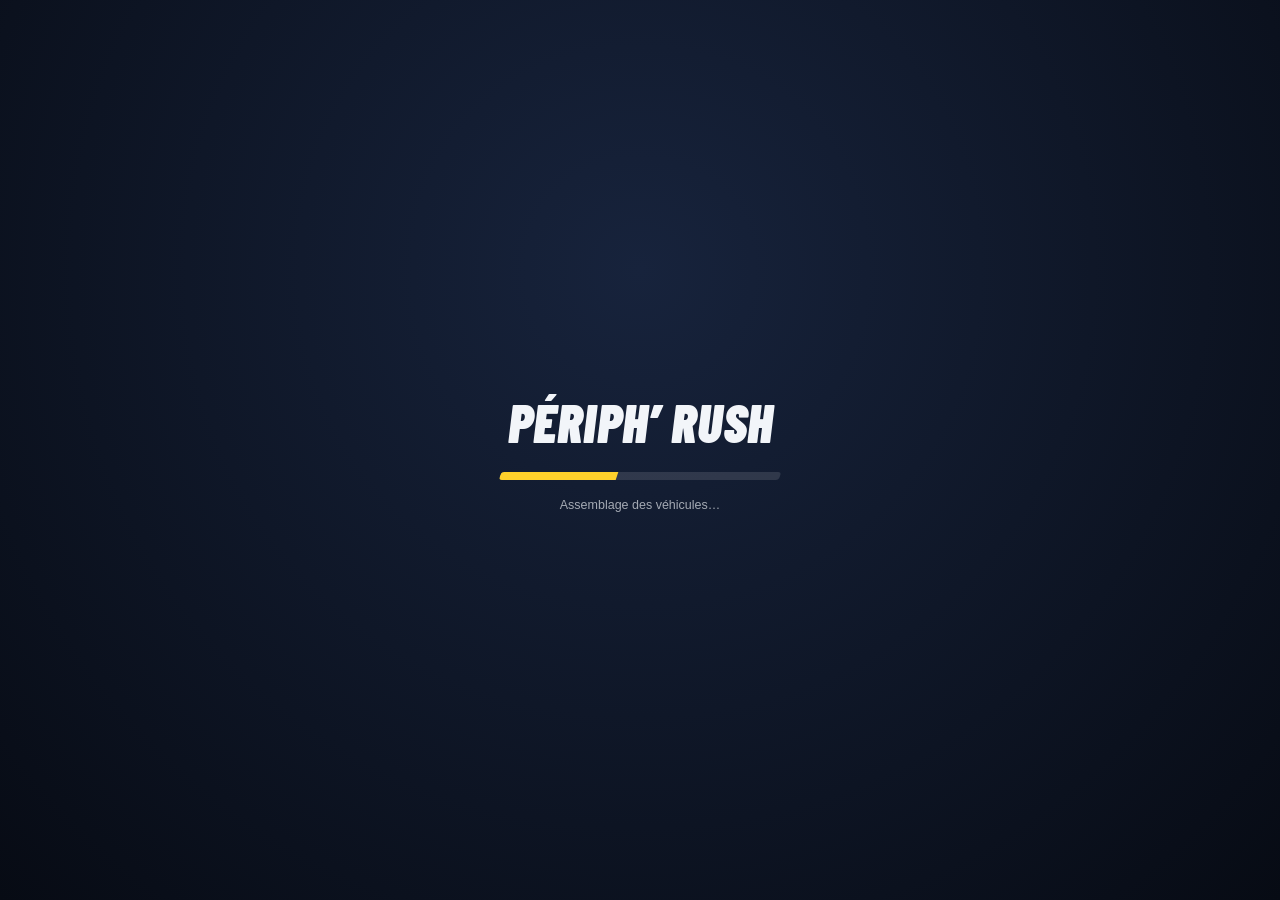
==== commit f3ecc690: "v23 : sensations de conduite, pluie et flaques, dégâts visibles, trafic vivant, feux d'accès, ambian" ====
--- a/index.html
+++ b/index.html
@@ -14,7 +14,7 @@
   <link rel="apple-touch-icon" href="icons/icon-180.png">
   <link rel="icon" type="image/png" href="icons/icon-180.png">
   <link rel="preload" href="assets/fonts/barlow-condensed-latin-900-italic.woff2" as="font" type="font/woff2" crossorigin>
-  <link rel="stylesheet" href="css/style.css?v=22">
+  <link rel="stylesheet" href="css/style.css?v=23">
   <script type="importmap">
     { "imports": { "three": "./vendor/three.module.min.js" } }
   </script>
@@ -267,6 +267,6 @@
     <div id="loading-txt">Construction du périphérique…</div>
   </div>
 
-  <script type="module" src="js/main.js?v=22"></script>
+  <script type="module" src="js/main.js?v=23"></script>
 </body>
 </html>
--- a/css/style.css
+++ b/css/style.css
@@ -625,6 +625,10 @@
 .gps-row b { flex: 1; font-weight: 800; font-style: italic; font-size: 17px; letter-spacing: 0.3px; white-space: nowrap; overflow: hidden; text-overflow: ellipsis; }
 .gps-row b sup { font-size: 0.6em; }
 .gps-row span { font-weight: 700; font-size: 16px; font-variant-numeric: tabular-nums; }
+.gps-row b em { display: block; font-style: normal; font-weight: 700; font-size: 10.5px; letter-spacing: 0.6px; opacity: 0.85; color: #c9f2d2; }
+.gps-row.soon { background: rgba(10, 82, 176, 0.96); border-color: #ffd12b; }
+.gps-row.soon i { animation: gpsPulse 1s ease-in-out infinite; }
+@keyframes gpsPulse { 50% { opacity: 0.45; } }
 .gps-row.next { opacity: 0.7; transform: scale(0.92); transform-origin: top center; }
 .gps-row.next i { background: rgba(255, 255, 255, 0.85); }
 #hud-warning { top: calc(var(--sat) + 116px); }
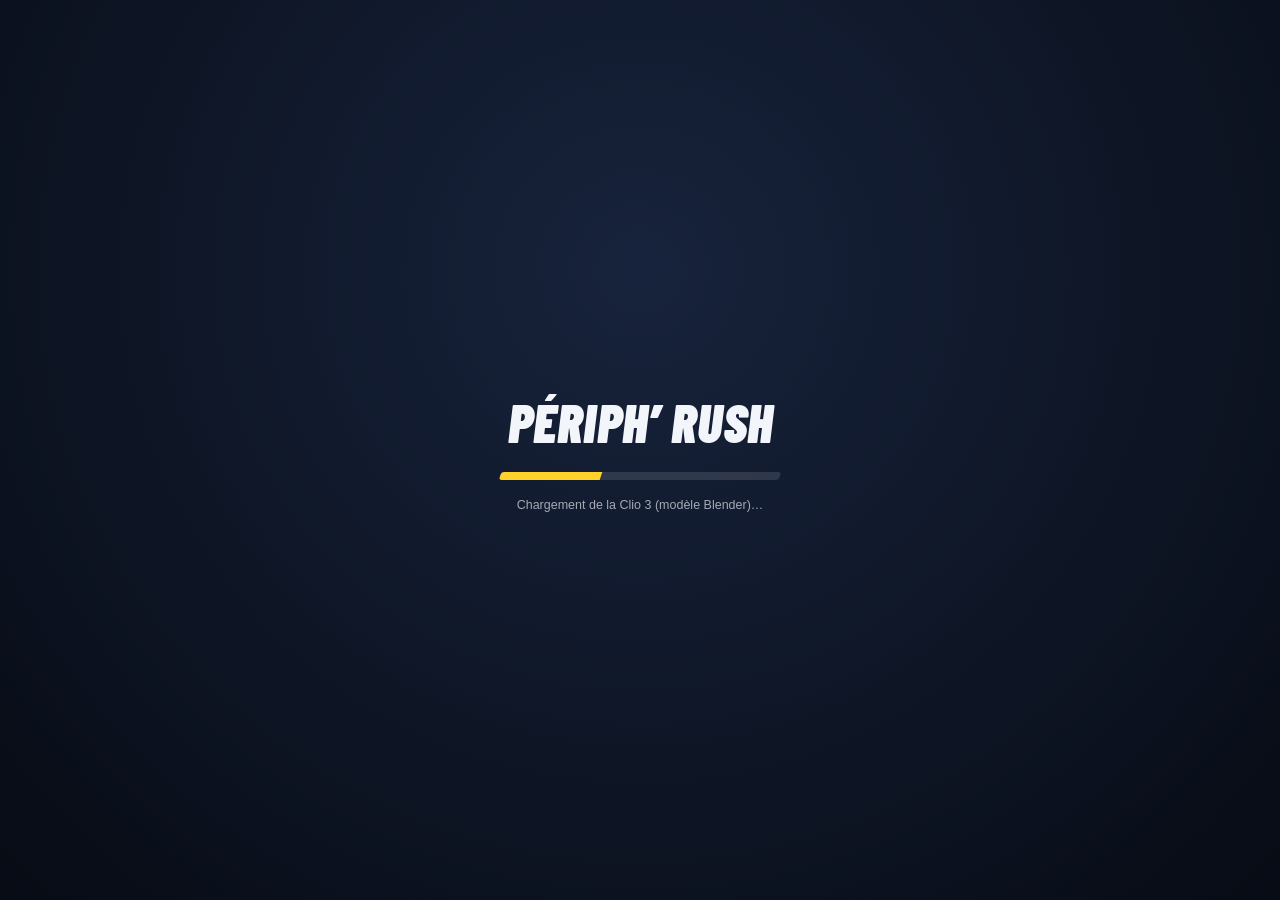
==== commit f1c6ccac: "v24 : boîte de vitesses, freinage d'urgence, trafic expressif, nouveaux bus et fourgons, signalisati" ====
--- a/index.html
+++ b/index.html
@@ -14,7 +14,7 @@
   <link rel="apple-touch-icon" href="icons/icon-180.png">
   <link rel="icon" type="image/png" href="icons/icon-180.png">
   <link rel="preload" href="assets/fonts/barlow-condensed-latin-900-italic.woff2" as="font" type="font/woff2" crossorigin>
-  <link rel="stylesheet" href="css/style.css?v=23">
+  <link rel="stylesheet" href="css/style.css?v=24">
   <script type="importmap">
     { "imports": { "three": "./vendor/three.module.min.js" } }
   </script>
@@ -192,6 +192,7 @@
           <option value="auto">Variable</option>
           <option value="soleil">Sec</option>
           <option value="pluie">Pluie</option>
+          <option value="neige">Neige</option>
         </select></label>
       <label class="row"><span>Heure de départ</span>
         <select id="set-hour">
@@ -232,9 +233,19 @@
       <h2 class="screen-h">PAUSE</h2>
       <div class="menu-buttons">
         <button class="btn primary" id="p-resume">REPRENDRE</button>
+        <button class="btn" id="p-photo">📷 MODE PHOTO</button>
         <button class="btn" id="p-restart">RECOMMENCER</button>
         <button class="btn" id="p-menu">MENU</button>
       </div>
+    </div>
+  </div>
+
+  <!-- ===================== Mode photo (v24) ===================== -->
+  <div id="photo" class="hidden">
+    <div id="photo-hint">Glissez pour tourner · pincez ou molette pour zoomer</div>
+    <div id="photo-bar">
+      <button class="btn" id="ph-exit">✕ REPRENDRE</button>
+      <button class="btn primary" id="ph-shot">📸 CAPTURER</button>
     </div>
   </div>
 
@@ -267,6 +278,6 @@
     <div id="loading-txt">Construction du périphérique…</div>
   </div>
 
-  <script type="module" src="js/main.js?v=23"></script>
+  <script type="module" src="js/main.js?v=24"></script>
 </body>
 </html>
--- a/css/style.css
+++ b/css/style.css
@@ -695,3 +695,10 @@
   #mirror { top: calc(var(--sat) + 8px); }
   #controls #aux-btns button { width: 48px; height: 48px; font-size: 20px; }
 }
+
+/* ---------- mode photo (v24) ---------- */
+#photo { position: fixed; inset: 0; z-index: 35; touch-action: none; }
+#photo-hint { position: absolute; top: calc(var(--sat, 0px) + 14px); left: 50%; transform: translateX(-50%);
+  background: rgba(10, 14, 22, 0.6); color: #fff; font-size: 13px; padding: 6px 12px; border-radius: 16px; white-space: nowrap; pointer-events: none; }
+#photo-bar { position: absolute; bottom: calc(env(safe-area-inset-bottom, 0px) + 18px); left: 50%; transform: translateX(-50%); display: flex; gap: 12px; }
+#photo-bar .btn { min-width: 150px; }
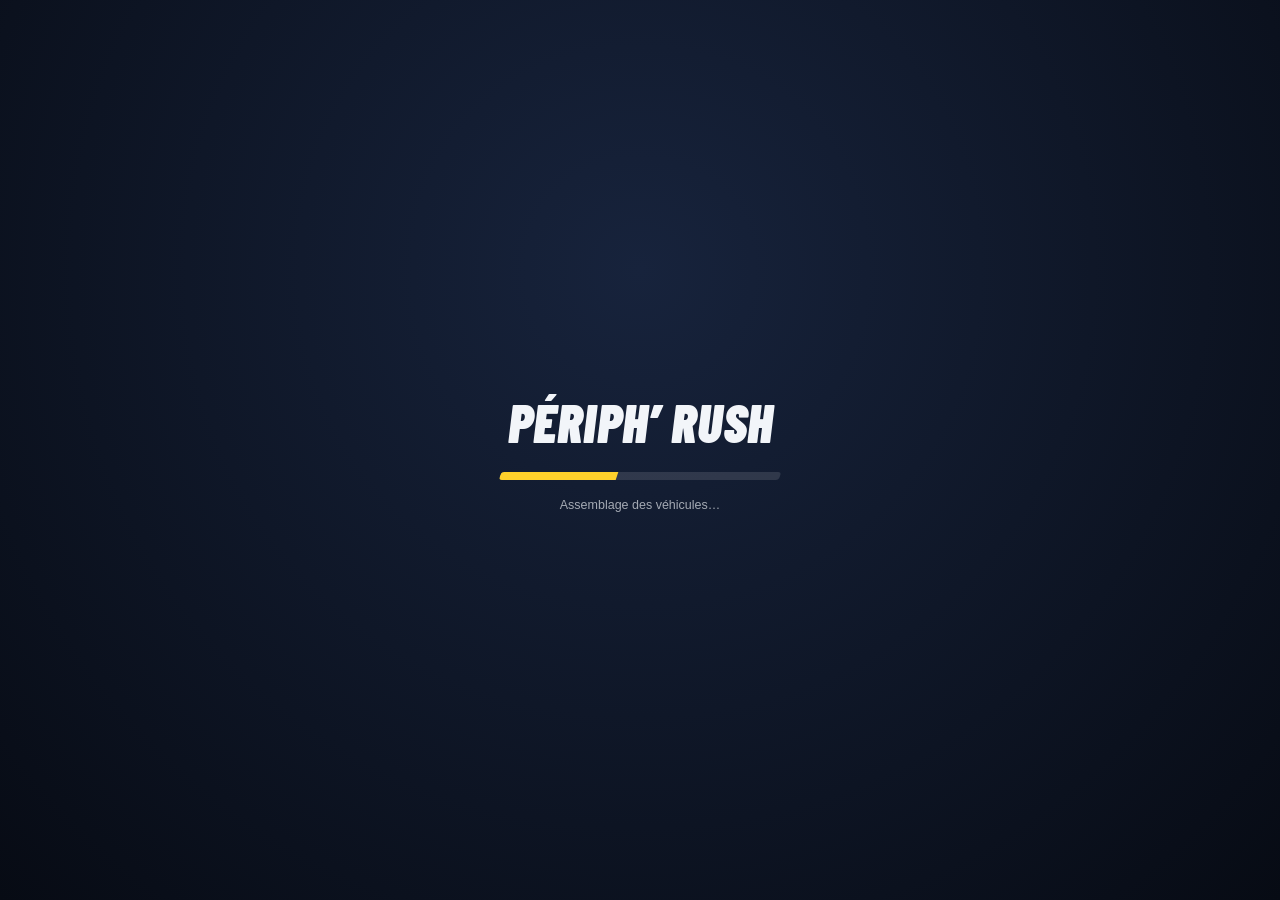
==== commit 8939c93a: "v29 : tronçons relevés Porte d'Ivry → Porte de Clichy — 95 bâtiments de premier rang modélisés un pa" ====
--- a/index.html
+++ b/index.html
@@ -14,7 +14,7 @@
   <link rel="apple-touch-icon" href="icons/icon-180.png">
   <link rel="icon" type="image/png" href="icons/icon-180.png">
   <link rel="preload" href="assets/fonts/barlow-condensed-latin-900-italic.woff2" as="font" type="font/woff2" crossorigin>
-  <link rel="stylesheet" href="css/style.css?v=24">
+  <link rel="stylesheet" href="css/style.css?v=29">
   <script type="importmap">
     { "imports": { "three": "./vendor/three.module.min.js" } }
   </script>
@@ -51,10 +51,15 @@
     <button id="btn-cam" aria-label="Changer de vue">◉</button>
     <button id="btn-radio" aria-label="Changer de station">📻 <span id="radio-name">PÉRIPH INFO</span></button>
     <div id="mirror" class="hidden"></div>
+    <canvas id="gauges" width="300" height="150" class="hidden"></canvas>
     <div id="tilt-hint" class="hidden">Inclinez le téléphone pour diriger</div>
     <div id="radar-flash" class="hidden"></div>
     <div id="controls">
       <div id="steer">
+        <div id="blink-btns">
+          <button id="btn-bl" aria-label="Clignotant gauche">⬅</button>
+          <button id="btn-br" aria-label="Clignotant droit">➡</button>
+        </div>
         <button id="btn-left" aria-label="Gauche">◀</button>
         <button id="btn-right" aria-label="Droite">▶</button>
       </div>
@@ -215,6 +220,7 @@
           <option value="off">Éteinte</option>
         </select></label>
       <label class="row"><span>Rétroviseur</span><input type="checkbox" id="set-mirror"></label>
+      <label class="row"><span>Compteurs à aiguilles</span><input type="checkbox" id="set-gauges"></label>
       <label class="row"><span>Radars automatiques</span><input type="checkbox" id="set-radars"></label>
       <label class="row"><span>Contrôles de police aux jumelles</span><input type="checkbox" id="set-jumelles"></label>
       <label class="row"><span>Qualité graphique</span>
@@ -262,6 +268,7 @@
         <div class="go-cell"><label>Meilleur combo</label><div id="go-combo"></div></div>
         <div class="go-cell"><label>Pièces gagnées</label><div id="go-coins"></div></div>
       </div>
+      <div id="go-stats"></div>
       <div id="go-extra"></div>
       <div class="menu-buttons row2">
         <button class="btn primary" id="go-retry">REJOUER</button>
@@ -278,6 +285,6 @@
     <div id="loading-txt">Construction du périphérique…</div>
   </div>
 
-  <script type="module" src="js/main.js?v=24"></script>
+  <script type="module" src="js/main.js?v=29"></script>
 </body>
 </html>
--- a/css/style.css
+++ b/css/style.css
@@ -702,3 +702,38 @@
   background: rgba(10, 14, 22, 0.6); color: #fff; font-size: 13px; padding: 6px 12px; border-radius: 16px; white-space: nowrap; pointer-events: none; }
 #photo-bar { position: absolute; bottom: calc(env(safe-area-inset-bottom, 0px) + 18px); left: 50%; transform: translateX(-50%); display: flex; gap: 12px; }
 #photo-bar .btn { min-width: 150px; }
+
+/* ---------- v26 : clignotants, angle mort, compteurs à aiguilles ---------- */
+#steer { position: relative; }
+#blink-btns {
+  position: absolute; left: 0; bottom: calc(100% + 12px);
+  display: flex; gap: 10px; pointer-events: auto;
+}
+#controls #blink-btns button {
+  width: 54px; height: 40px; border-radius: 12px; padding: 0; font-size: 20px;
+  background: rgba(16, 24, 38, 0.6); color: #c9d2db;
+}
+#controls #blink-btns button.on { background: #ff9d1a; color: #1a1205; box-shadow: 0 0 14px rgba(255, 157, 26, 0.75); }
+#controls #blink-btns button.on.dim { background: rgba(255, 157, 26, 0.35); box-shadow: none; }
+.bsm {
+  position: absolute; top: 42%; width: 0; height: 0;
+  border-top: 18px solid transparent; border-bottom: 18px solid transparent;
+  opacity: 0; transition: opacity 0.15s; pointer-events: none;
+  filter: drop-shadow(0 0 8px rgba(255, 150, 20, 0.95));
+}
+#bsm-l { left: 10px; border-right: 26px solid #ff9a14; }
+#bsm-r { right: 10px; border-left: 26px solid #ff9a14; }
+.bsm.on { opacity: 1; animation: bsmPulse 0.5s ease-in-out infinite alternate; }
+@keyframes bsmPulse { from { transform: scale(1); } to { transform: scale(1.15); } }
+#gauges {
+  position: absolute; right: 8px; top: calc(var(--sat) + 150px);
+  width: 160px; height: 80px; pointer-events: none;
+}
+@media (orientation: landscape) {
+  #gauges { right: auto; top: auto; left: 192px; bottom: calc(var(--sab) + 8px); width: 170px; height: 85px; }
+}
+#go-stats { margin: 10px 0 4px; display: grid; grid-template-columns: 1fr 1fr; gap: 4px 14px; text-align: left; font-size: 12.5px; }
+#go-stats .go-stats-t { grid-column: 1 / -1; font-weight: 900; letter-spacing: 1.4px; font-size: 11px; opacity: 0.7; }
+#go-stats .go-stat { display: flex; justify-content: space-between; gap: 8px; border-bottom: 1px solid rgba(255,255,255,0.08); padding: 2px 0; }
+#go-stats .go-stat b { font-weight: 800; color: #ffd12b; white-space: nowrap; }
+@media (orientation: landscape) and (max-height: 500px) { #go-stats { grid-template-columns: 1fr 1fr 1fr; font-size: 11.5px; } }
